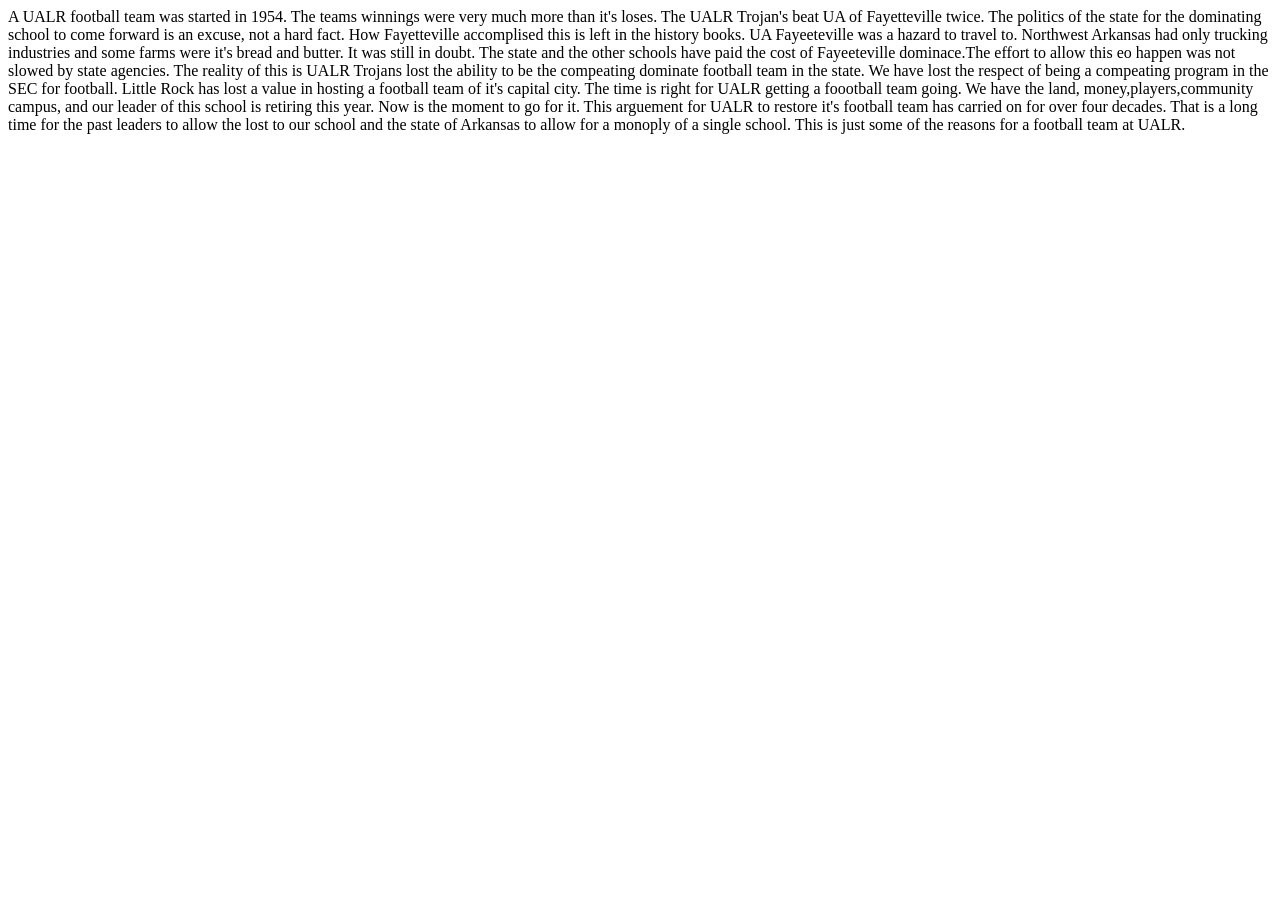
==== first-assignment/index.html @ b4ce6b34 "first assignment" ====
<!DOCTYPE html>
<html lang="en">
  <head>
    <meta charset="UTF-8">
    <link rel="stylesheet" href="./style.css">
    <meta name="viewport" content="width=device-width, initial-scale=1.0">
    <title>UALR Trojan football team restored to it's dominance!</title>
  </head>
  <body>
    A UALR football team was started in 1954. The teams winnings were very much more than it's loses. The UALR Trojan's beat UA of Fayetteville twice. The
    politics of the state for the dominating school to come forward is an excuse, not a hard fact. How Fayetteville accomplised this is left in the history books.
    UA Fayeeteville was a hazard to travel to.  Northwest Arkansas had only trucking industries and some farms were it's bread and butter. It was still in doubt.
    The state and the other schools have paid the cost of Fayeeteville dominace.The effort to allow this eo happen was not slowed by state agencies.
    The reality of this is UALR Trojans lost the ability to be the compeating dominate football team in the state. We have lost the respect of being
    a compeating program in the SEC for football. Little Rock has lost a value in hosting a football team of it's capital city. The time is right for UALR getting
    a foootball team going. We have the land, money,players,community campus, and our leader of this school is retiring this year. Now is the moment to go for it.
    This arguement for UALR to restore it's football team has carried on for over four decades. That is a long time for the past leaders to allow the lost to our
    school and the state of Arkansas to allow for a monoply of a single school. This is just some of the reasons for a football team at UALR.
    

    
  </body>
</html>
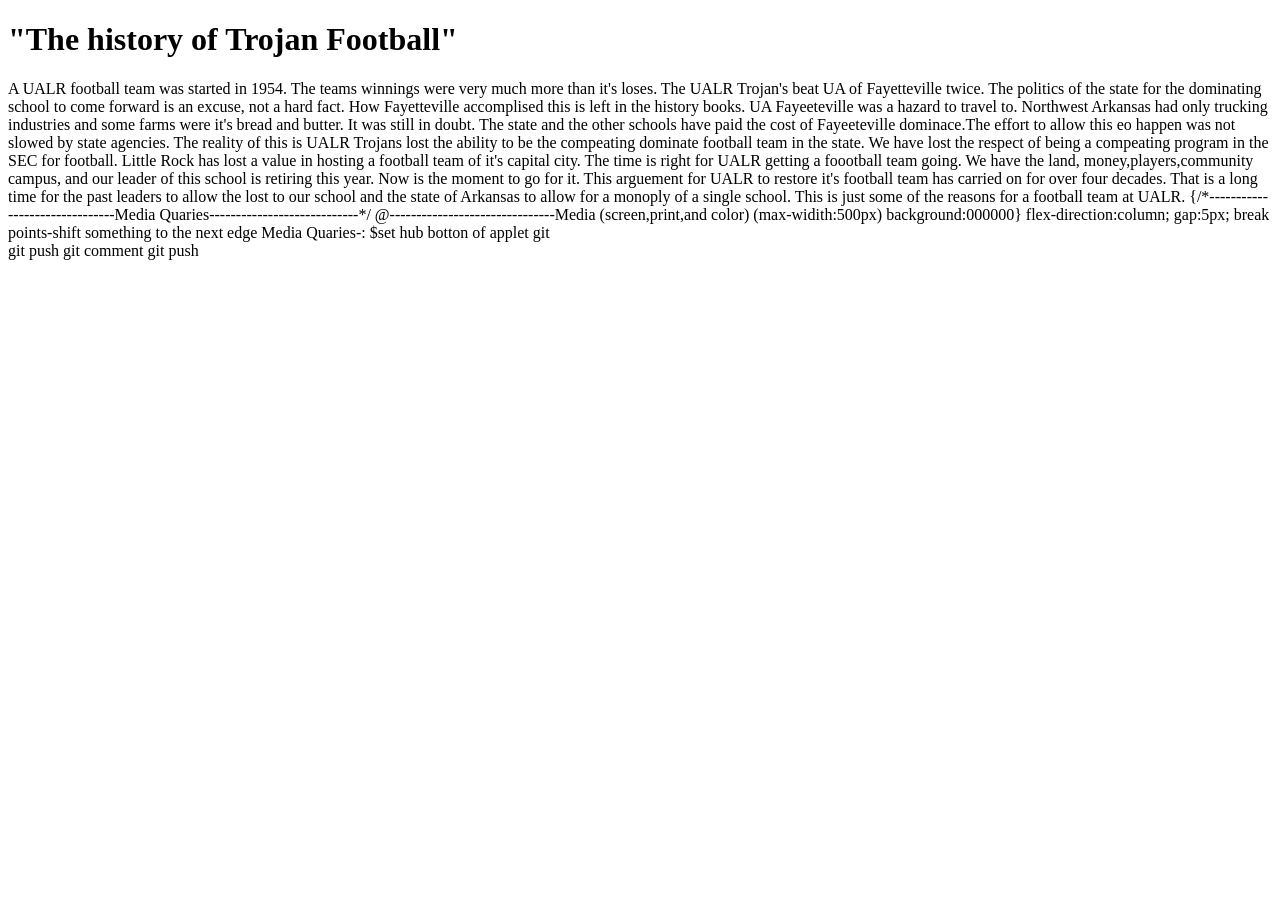
==== commit 9d7c6e9f: "css update" ====
--- a/first-assignment/index.html
+++ b/first-assignment/index.html
@@ -7,6 +7,10 @@
     <title>UALR Trojan football team restored to it's dominance!</title>
   </head>
   <body>
+    <h1>"The history of Trojan Football"
+
+    </h1>
+
     A UALR football team was started in 1954. The teams winnings were very much more than it's loses. The UALR Trojan's beat UA of Fayetteville twice. The
     politics of the state for the dominating school to come forward is an excuse, not a hard fact. How Fayetteville accomplised this is left in the history books.
     UA Fayeeteville was a hazard to travel to.  Northwest Arkansas had only trucking industries and some farms were it's bread and butter. It was still in doubt.
@@ -24,11 +28,47 @@
 
   
   
+
+
+
+
+
+
+
+
+
+
+
+
+
+
+
+
+
+
+
+
+
+{/*-------------------------------Media Quaries----------------------------*/
  
-     
- 
+    @-------------------------------Media
+    
+    (screen,print,and color)
+    (max-widith:500px) 
+    <body>background:000000}
+      flex-direction:column;
+      gap:5px;
+      break points-shift something to the next edge
+      Media Quaries-:
+
+ $set hub botton of</applet>
+ applet
+ git <address></address>
+ git push
+ git comment
+ git push
   
-  
+   
   
 
 
